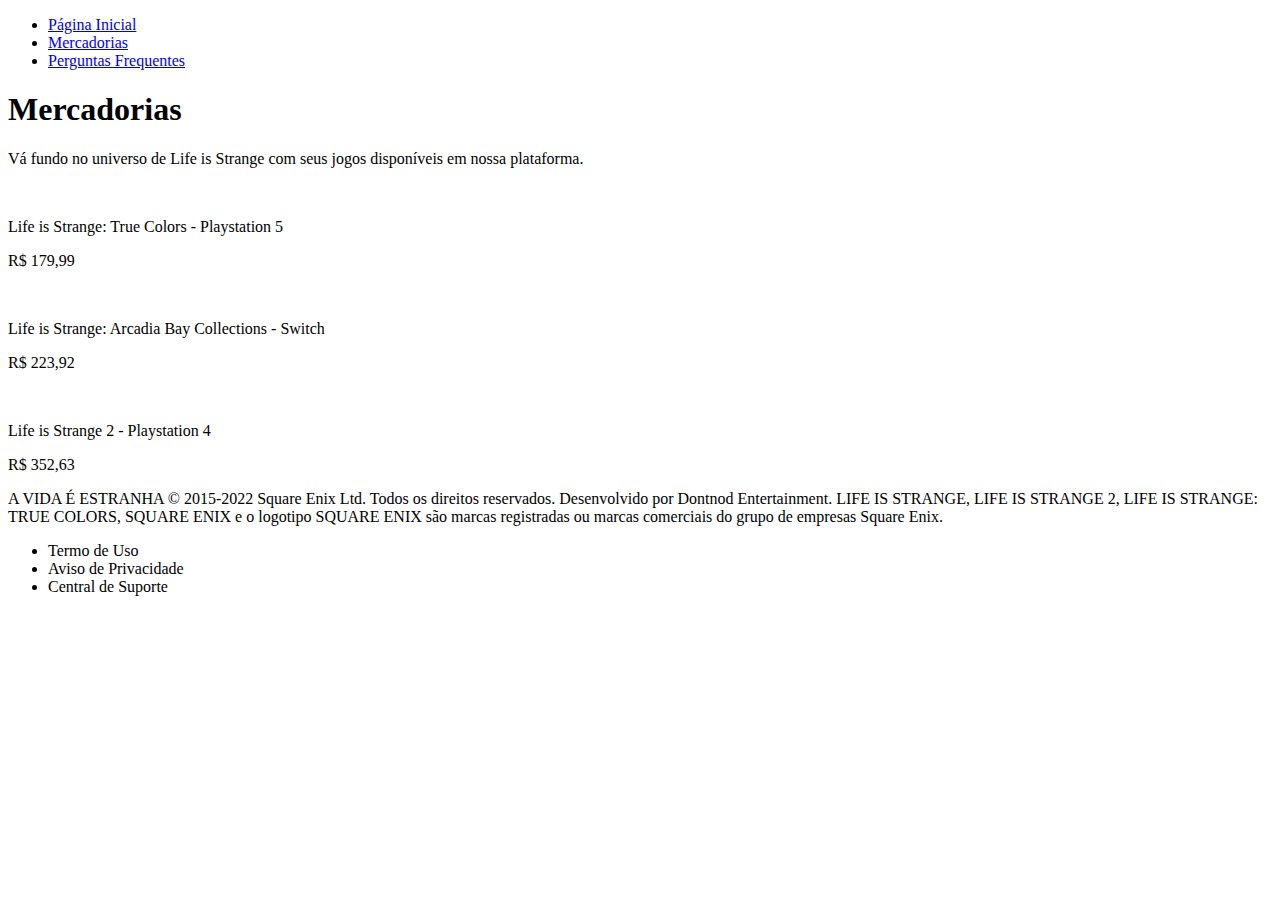
==== site/mercadorias.html @ 7c45ee8e "Adicionando site no repositorio" ====
<!DOCTYPE html>
<html lang="pt-br">
<head>
    <meta charset="UTF-8">
    <meta name="viewport" content="width=device-width, initial-scale=1.0">
    <title>Life is Strange</title>
    <link rel="style.css" href="style.css">
</head>
<body>
    <ul>
        <li><a href="index.html">Página Inicial</a></li>
        <li><a href="mercadorias.html">Mercadorias</a></li>
        <li><a href="perguntas_frequentes.html">Perguntas Frequentes</a></li>
    </ul>
    <h1>Mercadorias</h1>
    <p>Vá fundo no universo de Life is Strange com seus jogos disponíveis em nossa plataforma.</p>
    <img src="https://m.media-amazon.com/images/I/813FAnQG-1S._AC_SL1500_.jpg" alt="">
    <p>Life is Strange: True Colors - Playstation 5</p>
    <p>R$ 179,99</p>
    <img src="https://m.media-amazon.com/images/I/81GzIh8KENL._AC_SL1500_.jpg" alt="">
    <p>Life is Strange: Arcadia Bay Collections - Switch</p>
    <p>R$ 223,92</p>
    <img src="https://m.media-amazon.com/images/I/71Usg6hl7HL._AC_SL1500_.jpg" alt="">
    <p>Life is Strange 2 - Playstation 4</p>
    <p>R$ 352,63</p>
    <footer>
        <p>A VIDA É ESTRANHA © 2015-2022 Square Enix Ltd. Todos os direitos reservados. Desenvolvido por Dontnod Entertainment. LIFE IS STRANGE, LIFE IS STRANGE 2, LIFE IS STRANGE: TRUE COLORS, SQUARE ENIX e o logotipo SQUARE ENIX são marcas registradas ou marcas comerciais do grupo de empresas Square Enix.</p>
        <ul>
            <li>Termo de Uso</li>
            <li>Aviso de Privacidade</li>
            <li>Central de Suporte</li>
        </ul>
    </footer>
</body>
</html>
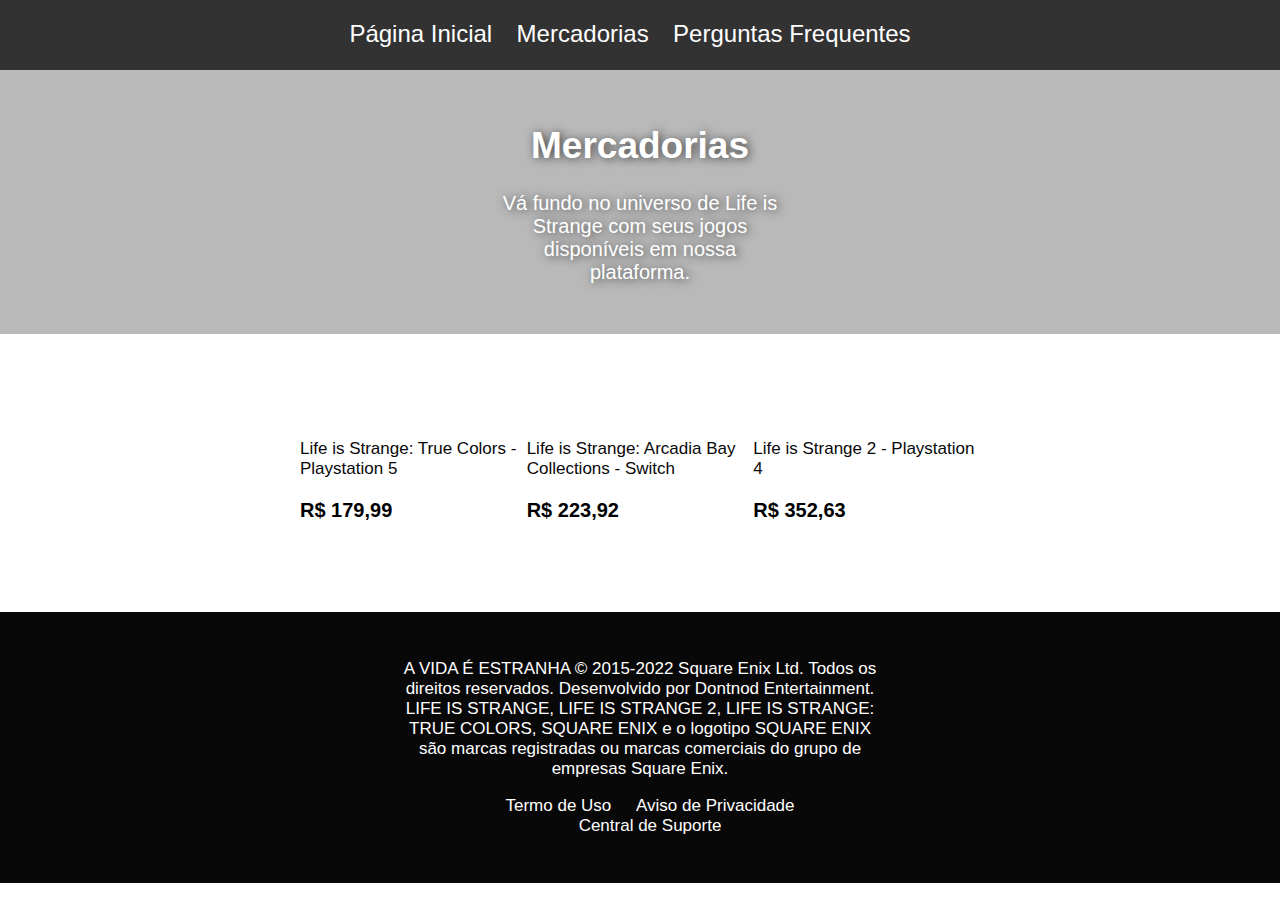
==== commit 9a16c7e7: "css style added" ====
--- a/site/mercadorias.html
+++ b/site/mercadorias.html
@@ -1,30 +1,50 @@
 <!DOCTYPE html>
 <html lang="pt-br">
+
 <head>
     <meta charset="UTF-8">
     <meta name="viewport" content="width=device-width, initial-scale=1.0">
     <title>Life is Strange</title>
-    <link rel="style.css" href="style.css">
+    <link rel="stylesheet" href="style.css">
 </head>
+
 <body>
-    <ul>
-        <li><a href="index.html">Página Inicial</a></li>
-        <li><a href="mercadorias.html">Mercadorias</a></li>
-        <li><a href="perguntas_frequentes.html">Perguntas Frequentes</a></li>
-    </ul>
-    <h1>Mercadorias</h1>
-    <p>Vá fundo no universo de Life is Strange com seus jogos disponíveis em nossa plataforma.</p>
-    <img src="https://m.media-amazon.com/images/I/813FAnQG-1S._AC_SL1500_.jpg" alt="">
-    <p>Life is Strange: True Colors - Playstation 5</p>
-    <p>R$ 179,99</p>
-    <img src="https://m.media-amazon.com/images/I/81GzIh8KENL._AC_SL1500_.jpg" alt="">
-    <p>Life is Strange: Arcadia Bay Collections - Switch</p>
-    <p>R$ 223,92</p>
-    <img src="https://m.media-amazon.com/images/I/71Usg6hl7HL._AC_SL1500_.jpg" alt="">
-    <p>Life is Strange 2 - Playstation 4</p>
-    <p>R$ 352,63</p>
+    <div class="menu">
+        <ul>
+            <li><a class="menuIten" href="index.html">Página Inicial</a></li>
+            <li><a class="menuIten" href="mercadorias.html">Mercadorias</a></li>
+            <li><a class="menuIten" href="perguntas_frequentes.html">Perguntas Frequentes</a></li>
+        </ul>
+    </div>
+    <div class="super">
+        <h1>Mercadorias</h1>
+        <p>Vá fundo no universo de Life is Strange com seus jogos disponíveis em nossa plataforma.</p>
+    </div>
+
+    <div class="wrapper">
+        <div clas="box">
+            <img src="https://m.media-amazon.com/images/I/813FAnQG-1S._AC_SL1500_.jpg" alt="" height="400" width="auto">
+            <p class="titleProduct">Life is Strange: True Colors - Playstation 5</p>
+            <p class="titlePrice">R$ 179,99</p>
+        </div>
+        <div clas="box">
+            <img src="https://dw0jruhdg6fis.cloudfront.net/producao/29068139/G/rdvw623hfpc61.jpg" alt="" height="400" width="auto">
+            <p class="titleProduct">Life is Strange: Arcadia Bay Collections - Switch</p>
+            <p class="titlePrice">R$ 223,92</p>
+        </div>
+        <div clas="box">
+            <img src="https://m.media-amazon.com/images/I/71Usg6hl7HL._AC_SL1500_.jpg" alt="" height="400" width="auto">
+            <p class="titleProduct">Life is Strange 2 - Playstation 4</p>
+            <p class="titlePrice">R$ 352,63</p>
+        </div>
+
+    </div>
+
+
     <footer>
-        <p>A VIDA É ESTRANHA © 2015-2022 Square Enix Ltd. Todos os direitos reservados. Desenvolvido por Dontnod Entertainment. LIFE IS STRANGE, LIFE IS STRANGE 2, LIFE IS STRANGE: TRUE COLORS, SQUARE ENIX e o logotipo SQUARE ENIX são marcas registradas ou marcas comerciais do grupo de empresas Square Enix.</p>
+        <p>A VIDA É ESTRANHA © 2015-2022 Square Enix Ltd. Todos os direitos reservados. Desenvolvido por Dontnod
+            Entertainment. LIFE IS STRANGE, LIFE IS STRANGE 2, LIFE IS STRANGE: TRUE COLORS, SQUARE ENIX e o logotipo
+            SQUARE ENIX são marcas registradas ou marcas comerciais do grupo de empresas Square Enix.</p>
         <ul>
             <li>Termo de Uso</li>
             <li>Aviso de Privacidade</li>
@@ -32,4 +52,5 @@
         </ul>
     </footer>
 </body>
+
 </html>--- a/site/style.css
+++ b/site/style.css
@@ -0,0 +1,142 @@
+body {
+    font-family: interstate, sans-serif;
+    color: #3f3e3e;
+    background-color: white;
+    margin: 0;
+
+}
+
+.menu ul {
+
+    width: 100%;
+    text-align: center;
+    padding-left: 0;
+    padding-top: 20px;
+    margin-top: 0;
+    margin-bottom: 0;
+
+}
+
+
+.menu li {
+
+    padding-right: 20px;
+    display: inline-block;
+    list-style: none;
+
+
+}
+
+li .menuIten {
+    font-size: 1.5em;
+    text-decoration: none;
+    color: #ffffff;
+    -webkit-border-box: 0 1px 0 0 #4c4c4c;
+    border-bottom: 4px solid transparent;}
+
+li .menuIten:hover {
+    border-bottom: 4px solid #a8a8a8;
+    transition-delay: 20ms;
+}
+
+.wrapper {
+    display: grid;
+    grid-template-columns: repeat(3, 1fr);
+    grid-auto-rows: auto;
+    padding: 70px 300px;
+
+}
+
+
+.box {
+    padding: 0px 50px;
+}
+
+.box p {
+    font-size: 19px;
+    line-height: 1.3;
+}
+
+.box img {
+    display: block;
+    margin: 0px auto;
+}
+
+.super h1 {
+    font-size: 37px;
+    text-align: center;
+    color: white;
+    text-shadow: 2px 1px 10px #3f3e3e;
+
+}
+
+.super {
+    padding: 30px 500px;
+    background-color: #b9b9b9;
+    background-image: url(https://fyre.cdn.sewest.net/siren/6017cc7db763a80019bbe814/hero-image-background-gu3K5l7eu.png?width=1920);
+
+}
+
+.super p {
+    font-size: 20px;
+    text-align: center;
+    color: white;
+    text-shadow: 2px 1px 10px #3f3e3e;
+}
+
+.menu {
+    margin: 0px 0;
+    background-color: #323232;
+    height: 70px;
+}
+
+footer {
+    padding: 30px 400px;
+    background-color: #090808;
+    font-size: 17px;
+    color: rgb(255, 255, 255);
+    text-align: center;
+}
+
+footer ul {
+    text-align: center;
+}
+
+footer li {
+    padding-right: 20px;
+    display: inline-block;
+    list-style: none;
+}
+
+.titleProduct {
+    font-size: 17px;
+    color: #090808;
+}
+
+.titlePrice {
+    font-size: 20px;
+    color: black;
+    font-weight: 700;
+}
+
+.wrapperFaq p {
+    text-align: center;
+    padding: 15px 10px;
+    box-shadow: 3px 6px 7px #2b2a2a98;
+    border: 1px solid rgba(29, 29, 29, 0.35);
+    font-size: 23px;
+    font-weight:700;
+    color: #0b0b0b;
+
+}
+
+.wrapperFaq {
+    display: grid;
+    grid-template-columns: repeat(2, 1fr);
+    grid-column-gap: 50px;
+    grid-row-gap: 1em;
+    margin: 50px 300px;
+    
+}
+
+.wrapperFaq p {}